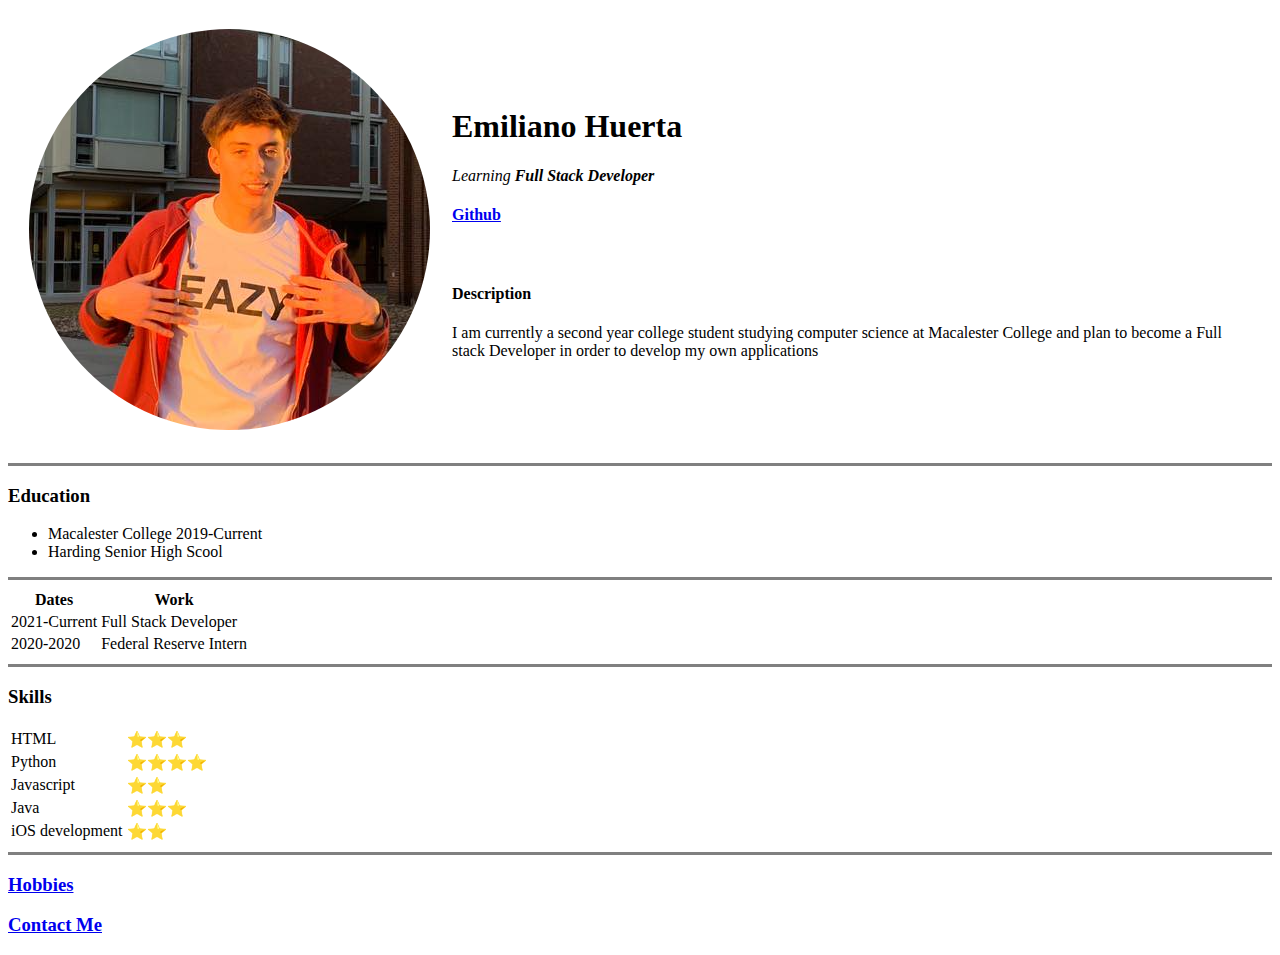
==== index.html @ cde7fadb "removing folder, adding in individual files" ====
<!DOCTYPE html>
<html lang="en" dir="ltr">

<head>
  <meta charset="utf-8">
  <title>Emiliano's Personal Site</title>

</head>

<body>
  <table cellspacing="20">
    <tr>
      <td><img src="circle-cropped.png" alt="Emiliano"></td>
      <td><h1>Emiliano Huerta</h1>

      <p><em>Learning <strong>Full Stack Developer</strong></em></p>
      <h4><a href="https://github.com/EmilianoHuerta">Github</a></h4>
      <br>
      <h4>Description</h4>
      <p> I am currently a second year college student studying computer science at Macalester College and plan to
        become a Full stack Developer in order to develop my own applications</p>
      </td>
    </tr>
  </table>
  <hr size="3" noshade>
  <h3>Education</h3>
  <ul>
    <li>Macalester College 2019-Current</li>
    <li> Harding Senior High Scool</li>
  </ul>
<hr size="3" noshade>
<table>
  <thead>
    <tr>
      <th>Dates</th>
      <th>Work</th>
    </tr>
  </thead>
  <tr>
    <td>
      2021-Current</td>
    <td>Full Stack Developer</td>
    <tr>
      <td>2020-2020</td>
      <td>Federal Reserve Intern</td>
    </tr>
  </tr>
</table>
<hr size="3" noshade>
  <h3>Skills</h3>
  <table>
    <tr>
      <td>HTML</td>
      <td>⭐⭐⭐</td>
    </tr>
    <tr>
      <td>Python</td>
      <td>⭐⭐⭐⭐</td>
    </tr>
    <tr>
      <td>Javascript</td>
      <td>⭐⭐</td>
    </tr>
    <tr>
      <td>Java</td>
      <td>⭐⭐⭐</td>
    </tr>
    <tr>
      <td>iOS development</td>
      <td>⭐⭐</td>
    </tr>
  </table>
  <hr size="3" noshade>
  <h3><a href="hobbies.html">Hobbies</a></h3>
  <h3><a href="contactme.html">Contact Me</a></h3>

</body>

</html>
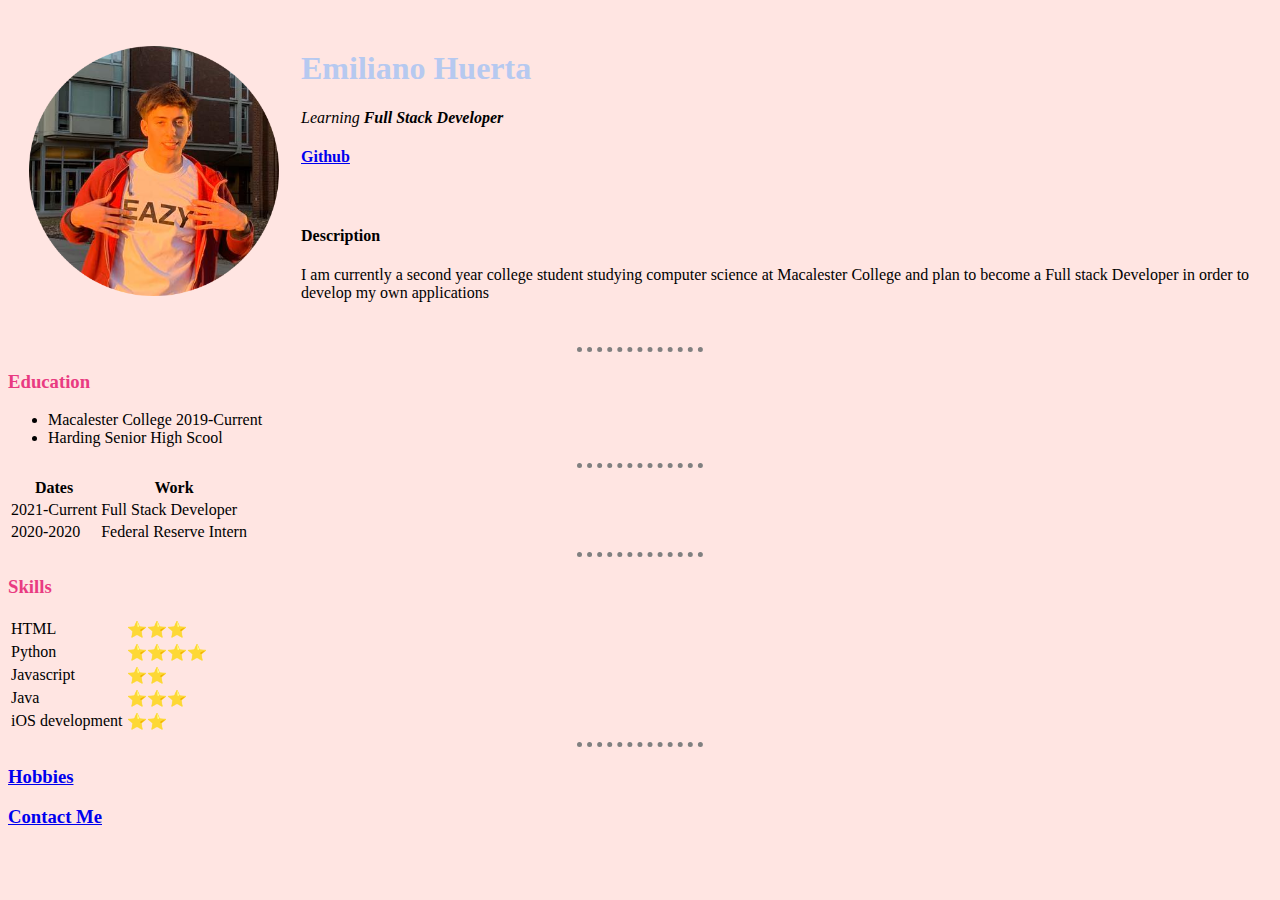
==== commit 06917fe3: "updating css / html and formatting" ====
--- a/index.html
+++ b/index.html
@@ -4,13 +4,13 @@
 <head>
   <meta charset="utf-8">
   <title>Emiliano's Personal Site</title>
-
+  <link rel="stylesheet" href="css/styles.css">
 </head>
 
 <body>
   <table cellspacing="20">
     <tr>
-      <td><img src="circle-cropped.png" alt="Emiliano"></td>
+      <td><img src="images/circle-cropped.png" alt="Emiliano"></td>
       <td><h1>Emiliano Huerta</h1>
 
       <p><em>Learning <strong>Full Stack Developer</strong></em></p>
@@ -22,13 +22,13 @@
       </td>
     </tr>
   </table>
-  <hr size="3" noshade>
+  <hr>
   <h3>Education</h3>
   <ul>
     <li>Macalester College 2019-Current</li>
     <li> Harding Senior High Scool</li>
   </ul>
-<hr size="3" noshade>
+<hr>
 <table>
   <thead>
     <tr>
@@ -46,7 +46,7 @@
     </tr>
   </tr>
 </table>
-<hr size="3" noshade>
+<hr>
   <h3>Skills</h3>
   <table>
     <tr>
@@ -70,7 +70,7 @@
       <td>⭐⭐</td>
     </tr>
   </table>
-  <hr size="3" noshade>
+  <hr>
   <h3><a href="hobbies.html">Hobbies</a></h3>
   <h3><a href="contactme.html">Contact Me</a></h3>
 
--- a/css/styles.css
+++ b/css/styles.css
@@ -0,0 +1,23 @@
+body {
+  background-color: #FFE5E2;
+}
+
+hr {
+  border-style: none;
+  border-top-style: dotted;
+  border-color: grey;
+  border-width: 5px;
+  width: 10%;
+}
+
+img {
+  height: 250px;
+}
+
+h1{
+  color: #B6C9F0;
+}
+
+h3{
+  color: #E93B81;
+}
